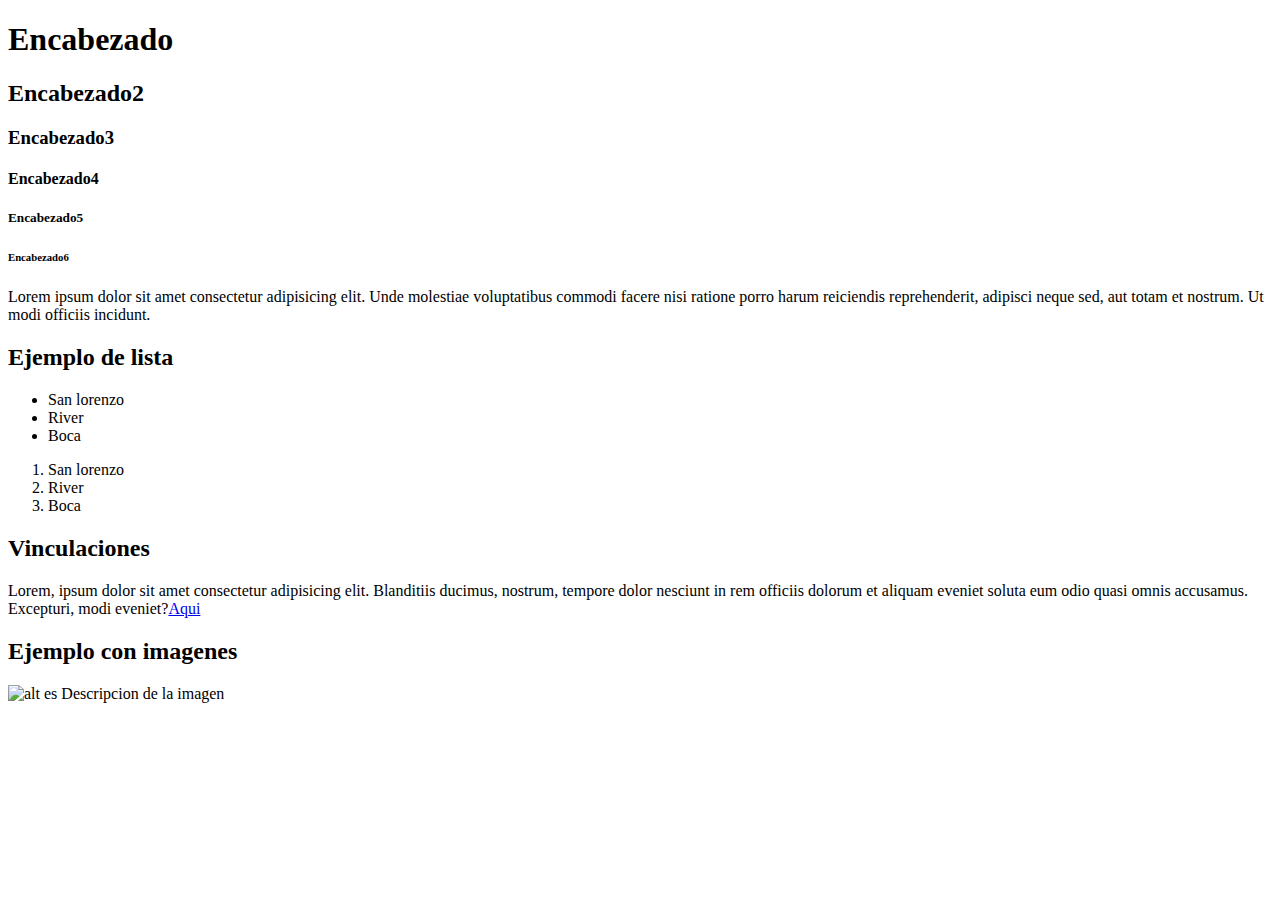
==== Ejemplo.html @ c2323cc3 "Modulo1Unidad2" ====
<!DOCTYPE html>
<html lang="en">
<head>
    <meta charset="UTF-8">
    <meta name="viewport" content="width=device-width, initial-scale=1.0">
    <title>Mi primer HTML</title>
</head>
<body>
<h1>Encabezado</h1>
<h2>Encabezado2</h2>
<h3>Encabezado3</h3>
<h4>Encabezado4</h4>
<h5>Encabezado5</h5>
<h6>Encabezado6</h6>
<p>Lorem ipsum dolor sit amet consectetur adipisicing elit. Unde molestiae voluptatibus commodi facere nisi ratione porro harum reiciendis reprehenderit, adipisci neque sed, aut totam et nostrum. Ut modi officiis incidunt.</p>   
<h2>Ejemplo de lista</h2>
<ul>
    <li>San lorenzo</li>
    <li>River</li>
    <li>Boca</li>
</ul>
<ol>
    <li>San lorenzo</li>
    <li>River</li>
    <li>Boca</li>   
</ol>
<h2>Vinculaciones</h2>
<p>Lorem, ipsum dolor sit amet consectetur adipisicing elit. Blanditiis ducimus, nostrum, tempore dolor nesciunt in rem officiis dolorum et aliquam eveniet soluta eum odio quasi omnis accusamus. Excepturi, modi eveniet?<a href="https://www.figma.com/proto/S4dvwAjTu9rFn6uUQhCm71/Untitled?node-id=1-2" target="_blank">Aqui</a></p>
<h2>Ejemplo con imagenes</h2>
<img src="image 3.png" alt=" alt es Descripcion de la imagen"/>
</body>
</html>
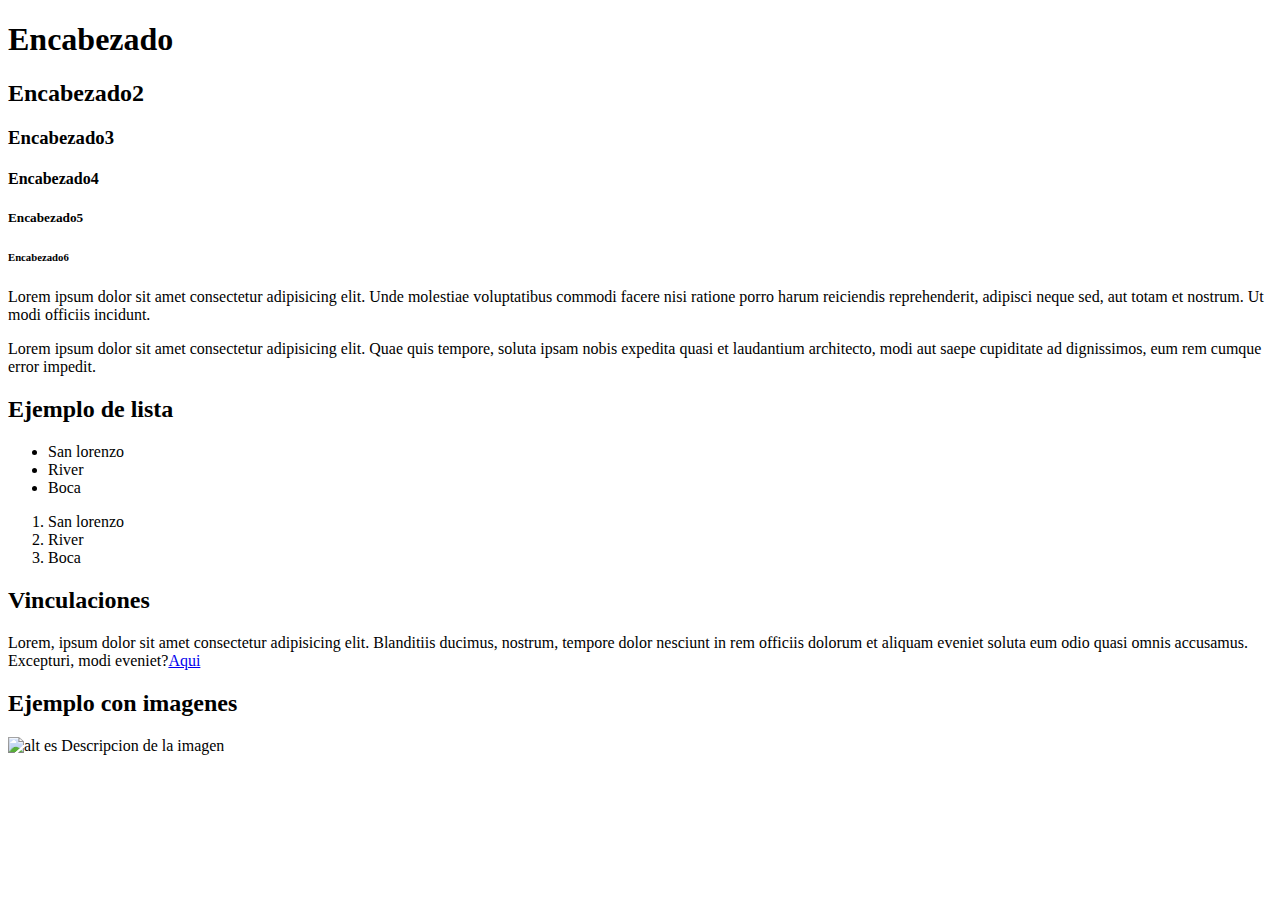
==== commit 6ac18f65: "Modulo1Unidad2" ====
--- a/Ejemplo.html
+++ b/Ejemplo.html
@@ -13,6 +13,7 @@
 <h5>Encabezado5</h5>
 <h6>Encabezado6</h6>
 <p>Lorem ipsum dolor sit amet consectetur adipisicing elit. Unde molestiae voluptatibus commodi facere nisi ratione porro harum reiciendis reprehenderit, adipisci neque sed, aut totam et nostrum. Ut modi officiis incidunt.</p>   
+<p>Lorem ipsum dolor sit amet consectetur adipisicing elit. Quae quis tempore, soluta ipsam nobis expedita quasi et laudantium architecto, modi aut saepe cupiditate ad dignissimos, eum rem cumque error impedit.</p>
 <h2>Ejemplo de lista</h2>
 <ul>
     <li>San lorenzo</li>
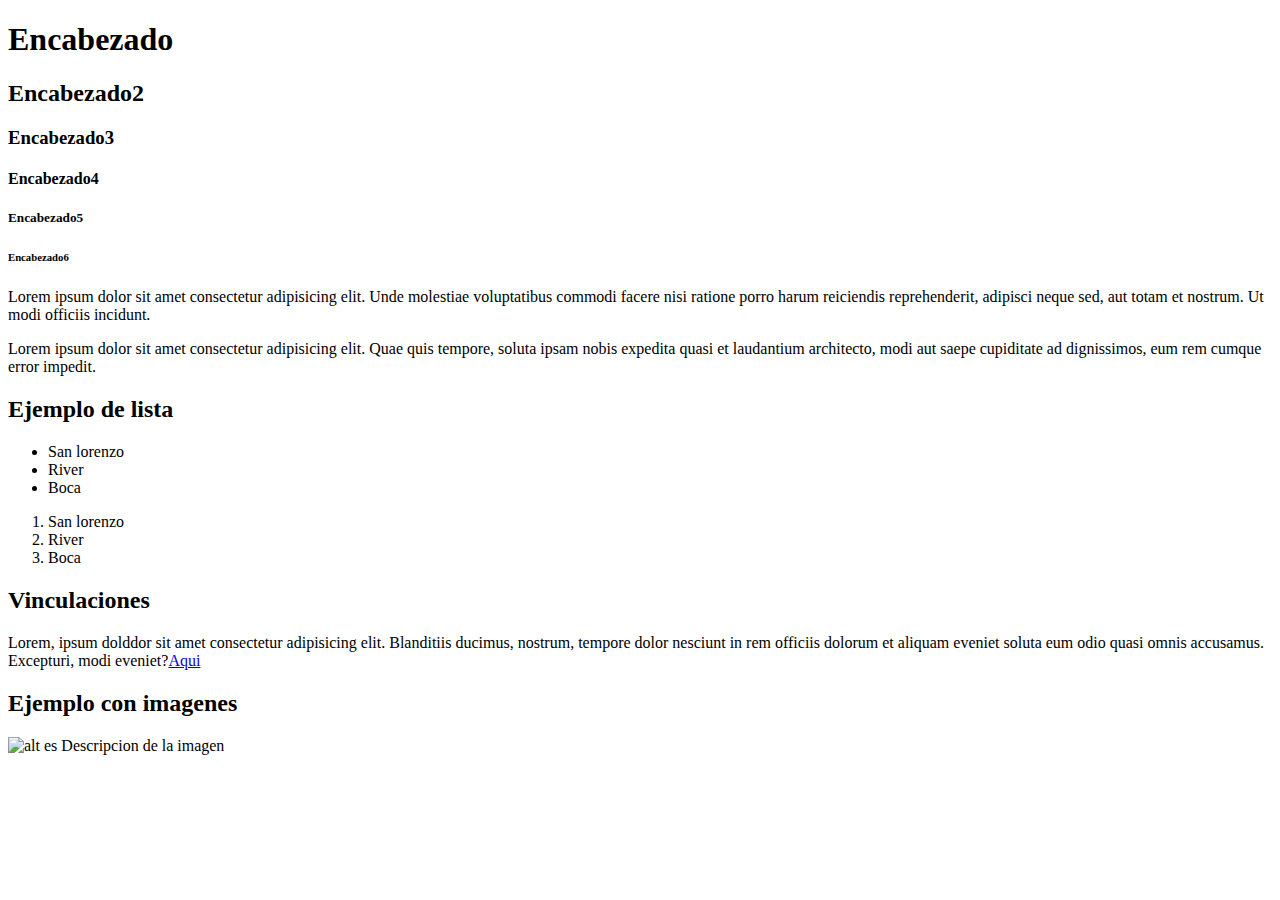
==== commit 38a477ec: "Modulo2Ejemplo" ====
--- a/Ejemplo.html
+++ b/Ejemplo.html
@@ -26,7 +26,7 @@
     <li>Boca</li>   
 </ol>
 <h2>Vinculaciones</h2>
-<p>Lorem, ipsum dolor sit amet consectetur adipisicing elit. Blanditiis ducimus, nostrum, tempore dolor nesciunt in rem officiis dolorum et aliquam eveniet soluta eum odio quasi omnis accusamus. Excepturi, modi eveniet?<a href="https://www.figma.com/proto/S4dvwAjTu9rFn6uUQhCm71/Untitled?node-id=1-2" target="_blank">Aqui</a></p>
+<p>Lorem, ipsum dolddor sit amet consectetur adipisicing elit. Blanditiis ducimus, nostrum, tempore dolor nesciunt in rem officiis dolorum et aliquam eveniet soluta eum odio quasi omnis accusamus. Excepturi, modi eveniet?<a href="https://www.figma.com/proto/S4dvwAjTu9rFn6uUQhCm71/Untitled?node-id=1-2" target="_blank">Aqui</a></p>
 <h2>Ejemplo con imagenes</h2>
 <img src="image 3.png" alt=" alt es Descripcion de la imagen"/>
 </body>
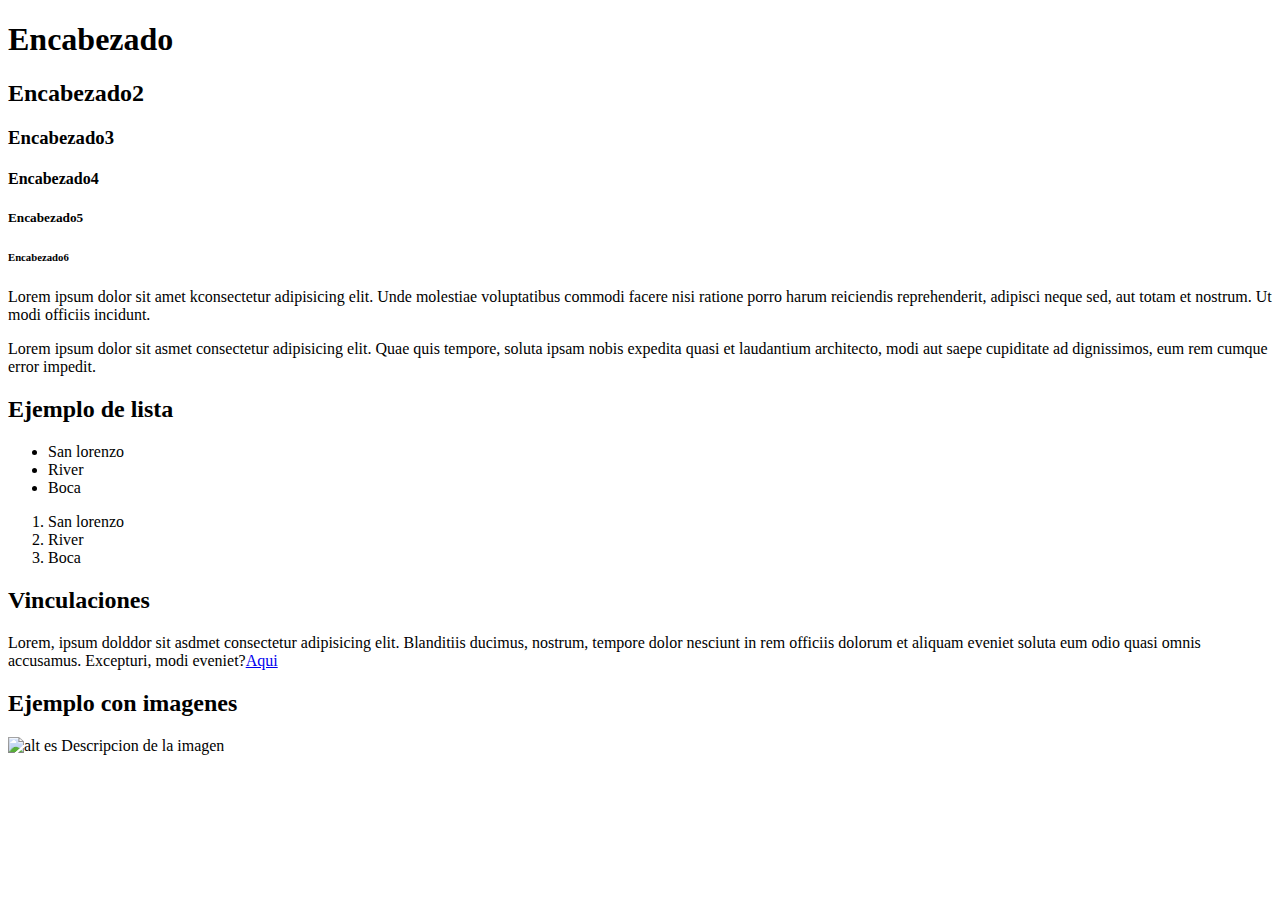
==== commit 3e799c61: "Modulo1unidad2" ====
--- a/Ejemplo.html
+++ b/Ejemplo.html
@@ -12,8 +12,8 @@
 <h4>Encabezado4</h4>
 <h5>Encabezado5</h5>
 <h6>Encabezado6</h6>
-<p>Lorem ipsum dolor sit amet consectetur adipisicing elit. Unde molestiae voluptatibus commodi facere nisi ratione porro harum reiciendis reprehenderit, adipisci neque sed, aut totam et nostrum. Ut modi officiis incidunt.</p>   
-<p>Lorem ipsum dolor sit amet consectetur adipisicing elit. Quae quis tempore, soluta ipsam nobis expedita quasi et laudantium architecto, modi aut saepe cupiditate ad dignissimos, eum rem cumque error impedit.</p>
+<p>Lorem ipsum dolor sit amet kconsectetur adipisicing elit. Unde molestiae voluptatibus commodi facere nisi ratione porro harum reiciendis reprehenderit, adipisci neque sed, aut totam et nostrum. Ut modi officiis incidunt.</p>   
+<p>Lorem ipsum dolor sit asmet consectetur adipisicing elit. Quae quis tempore, soluta ipsam nobis expedita quasi et laudantium architecto, modi aut saepe cupiditate ad dignissimos, eum rem cumque error impedit.</p>
 <h2>Ejemplo de lista</h2>
 <ul>
     <li>San lorenzo</li>
@@ -26,7 +26,7 @@
     <li>Boca</li>   
 </ol>
 <h2>Vinculaciones</h2>
-<p>Lorem, ipsum dolddor sit amet consectetur adipisicing elit. Blanditiis ducimus, nostrum, tempore dolor nesciunt in rem officiis dolorum et aliquam eveniet soluta eum odio quasi omnis accusamus. Excepturi, modi eveniet?<a href="https://www.figma.com/proto/S4dvwAjTu9rFn6uUQhCm71/Untitled?node-id=1-2" target="_blank">Aqui</a></p>
+<p>Lorem, ipsum dolddor sit asdmet consectetur adipisicing elit. Blanditiis ducimus, nostrum, tempore dolor nesciunt in rem officiis dolorum et aliquam eveniet soluta eum odio quasi omnis accusamus. Excepturi, modi eveniet?<a href="https://www.figma.com/proto/S4dvwAjTu9rFn6uUQhCm71/Untitled?node-id=1-2" target="_blank">Aqui</a></p>
 <h2>Ejemplo con imagenes</h2>
 <img src="image 3.png" alt=" alt es Descripcion de la imagen"/>
 </body>
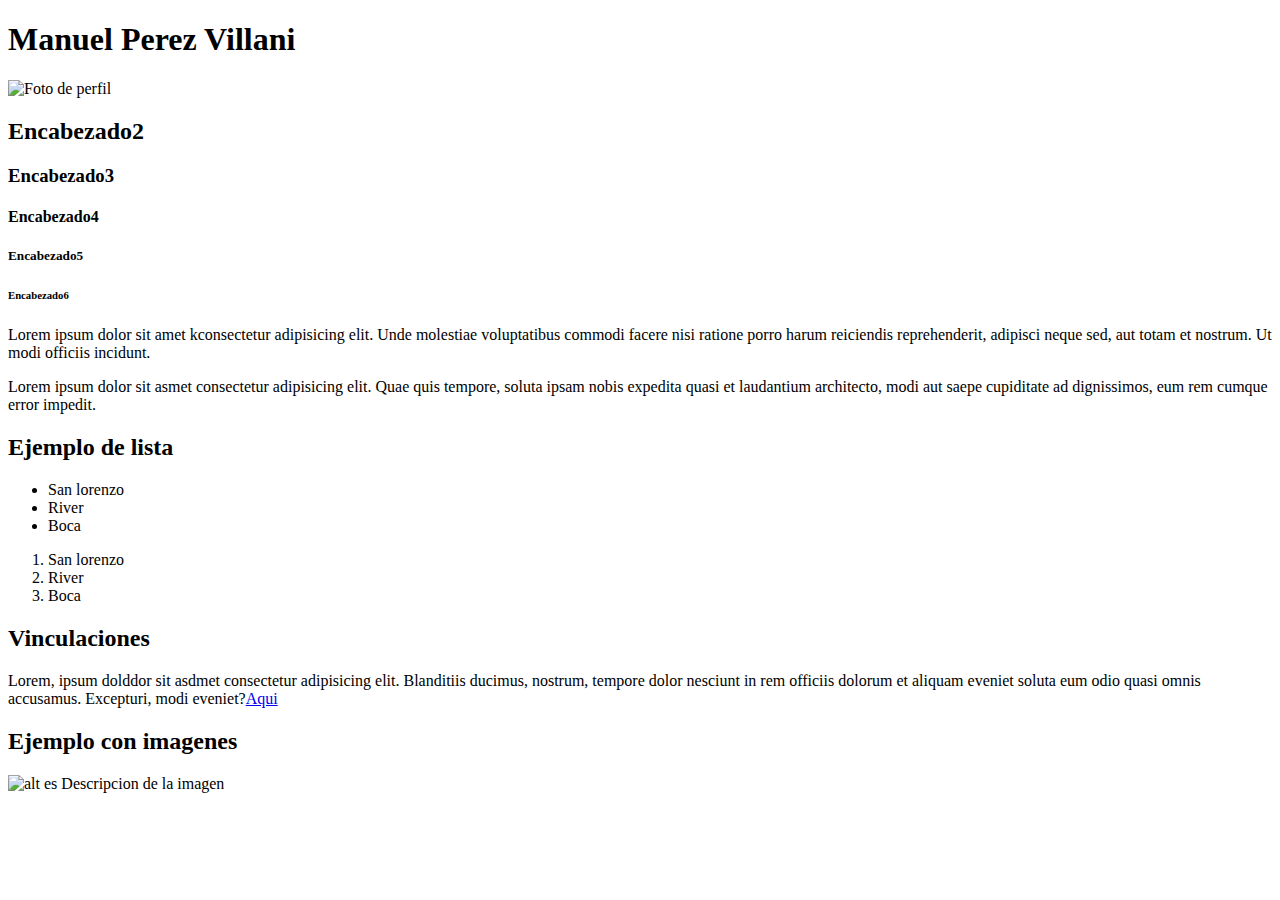
==== commit 3e93fde4: "Ejemplo con css" ====
--- a/Ejemplo.html
+++ b/Ejemplo.html
@@ -6,7 +6,8 @@
     <title>Mi primer HTML</title>
 </head>
 <body>
-<h1>Encabezado</h1>
+<h1>Manuel Perez Villani</h1>
+<img src=""alt="Foto de perfil"/>
 <h2>Encabezado2</h2>
 <h3>Encabezado3</h3>
 <h4>Encabezado4</h4>
@@ -28,6 +29,6 @@
 <h2>Vinculaciones</h2>
 <p>Lorem, ipsum dolddor sit asdmet consectetur adipisicing elit. Blanditiis ducimus, nostrum, tempore dolor nesciunt in rem officiis dolorum et aliquam eveniet soluta eum odio quasi omnis accusamus. Excepturi, modi eveniet?<a href="https://www.figma.com/proto/S4dvwAjTu9rFn6uUQhCm71/Untitled?node-id=1-2" target="_blank">Aqui</a></p>
 <h2>Ejemplo con imagenes</h2>
-<img src="image 3.png" alt=" alt es Descripcion de la imagen"/>
+<img src="manu2.jpeg" alt=" alt es Descripcion de la imagen"/>
 </body>
 </html>
